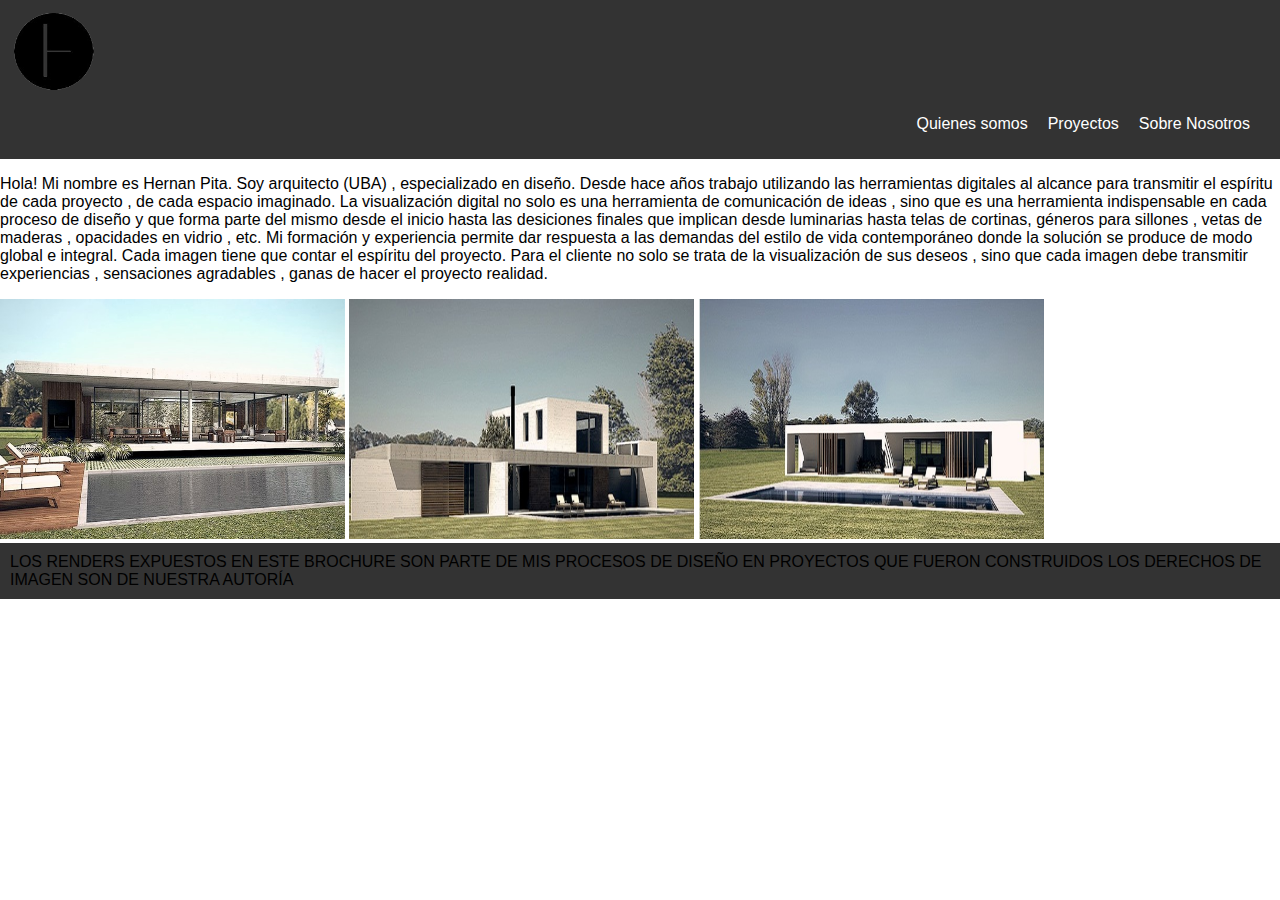
==== index.html @ 28909daf "Initial commit" ====
<!DOCTYPE html>
<html lang="en">
<head>
    <meta charset="UTF-8">
    <meta name="viewport" content="width=device-width, initial-scale=1.0">
    <title>Disñeo de Arquitectura</title>
    <link rel="stylesheet" href="estilos.css">
   
</head>

<body>
    <header>
        <div class="Logo">
            <img src="Imagenes/logo-removebg-preview.png" alt="Logo">
        </div>
    <div class="Menu">
        <ul class="menu-list">
            <li><a href="#">Quienes somos</a></li>
            <li><a href="Proyectos.html">Proyectos</a></li>
            <li><a href="SobreNosotros.html">Sobre Nosotros</a></li>
        </ul>

    </div>
    </header>
    <p>Hola! Mi nombre es Hernan Pita. 
        Soy arquitecto (UBA) , especializado en diseño. Desde hace años trabajo 
       utilizando las herramientas digitales al alcance para transmitir el espíritu de cada 
       proyecto , de cada espacio imaginado. 
       La visualización digital no solo es una herramienta de comunicación de ideas , 
       sino que es una herramienta indispensable en cada proceso de diseño y que 
       forma parte del mismo desde el inicio hasta las desiciones finales que implican 
       desde luminarias hasta telas de cortinas,  géneros para sillones , vetas de 
       maderas , opacidades en vidrio , etc.
        Mi formación y experiencia permite dar respuesta a las demandas del estilo de 
       vida contemporáneo  donde la solución se produce de modo global e integral. 
       Cada imagen tiene que contar el espíritu del proyecto. Para el cliente no solo se 
       trata de la visualización de sus deseos , sino que cada imagen debe transmitir 
       experiencias , sensaciones agradables , ganas de hacer el proyecto realidad.<p>
       <div class="FotosPrinci">
        <img src="Imagenes/Imagen2.jpg">
       <img src="Imagenes/imagen3.jpg">
       <img src="Imagenes/img4.jpg">
       </div>
</body>
<footer>LOS RENDERS EXPUESTOS EN ESTE BROCHURE SON PARTE DE MIS PROCESOS DE DISEÑO EN PROYECTOS 
    QUE FUERON CONSTRUIDOS  
    LOS DERECHOS DE IMAGEN SON DE NUESTRA AUTORÍA </footer>
</html>
---- estilos.css ----
body {
    margin: 0;
    font-family: Arial, sans-serif;
 
}

header {
    background-color: #333;
    padding: 10px;
position: relative;
}


.Logo img {
    width: 95px; 
    height: 85px; 
    left: 20px;
}

.menu-list {
    list-style-type: none;
    display: flex;
    justify-content: flex-end;
    flex-wrap: wrap;
}

.menu-list li {
    margin-right: 20px;
}

.menu-list li a {
    color: #fff;
    text-decoration: none;
}
.ProyectosFotos img{
width: 345px; 
height: 240px;

}
footer{
    background-color: #333;
    padding: 10px;
    position: relative;
    bottom: 0;
}
.ContenedorEstudios{
    border: solid 2 px;
padding: 30px;
display: flex;
flex-direction: column;
}
.estilosDiv{
       border: solid 2 px;
padding: 30px;
display: flex;
flex-direction: column;
}
.LogosImg img{
    height:48px ;
    width:49px ;

}
.LogosImg {
    display:flex ;
    justify-content:space-between;
    align-items: flex-end;

}
.FotosPrinci img{
    width: 345px; 
height: 240px;
}
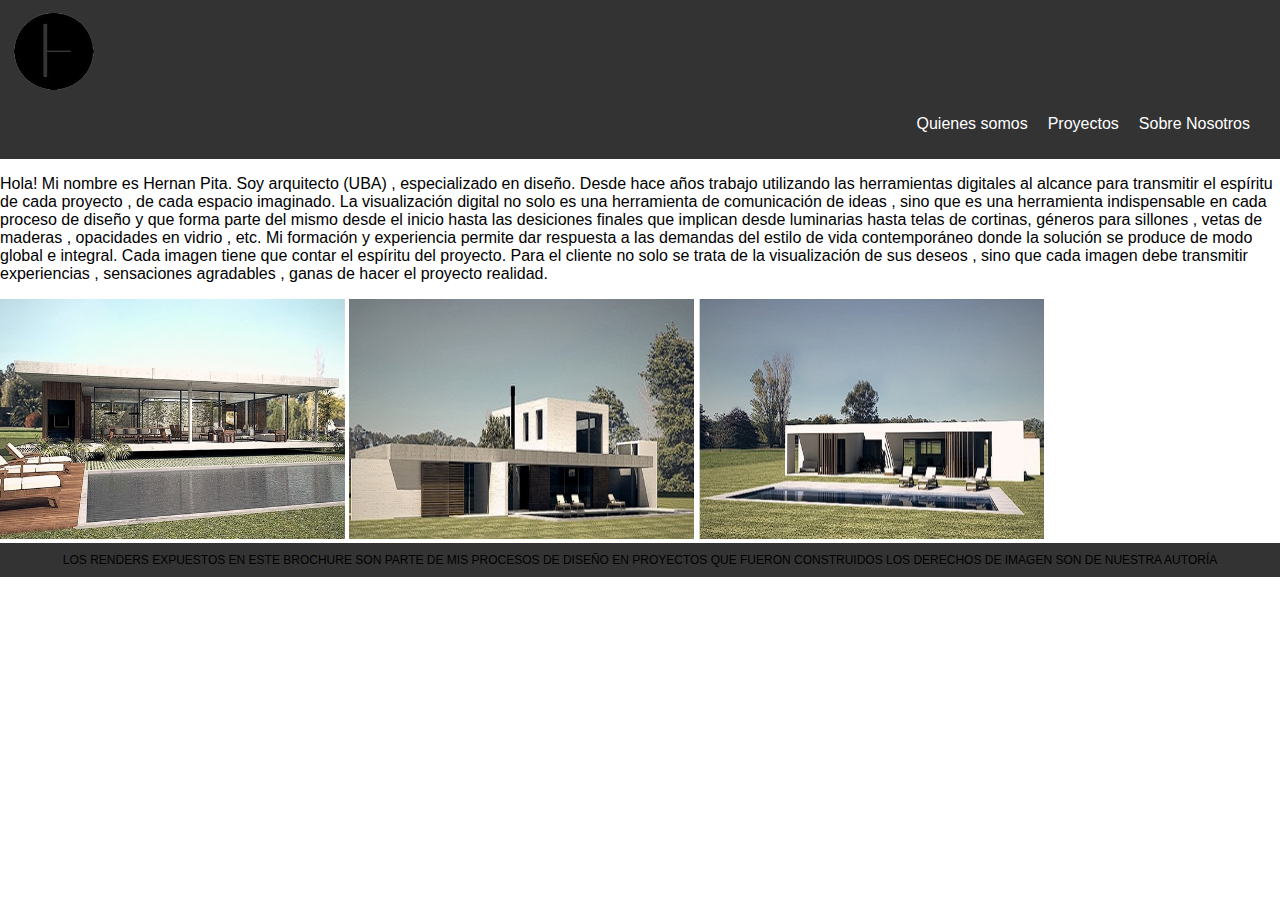
==== commit 74ccefac: "Actualización CSS" ====
--- a/index.html
+++ b/index.html
@@ -7,7 +7,6 @@
     <link rel="stylesheet" href="estilos.css">
    
 </head>
-
 <body>
     <header>
         <div class="Logo">
--- a/estilos.css
+++ b/estilos.css
@@ -1,3 +1,4 @@
+
 body {
     margin: 0;
     font-family: Arial, sans-serif;
@@ -42,14 +43,11 @@
     padding: 10px;
     position: relative;
     bottom: 0;
+    font-family: Arial, Helvetica, sans-serif;
+    font-size: 12px;
+    text-align: center;
 }
-.ContenedorEstudios{
-    border: solid 2 px;
-padding: 30px;
-display: flex;
-flex-direction: column;
-}
-.estilosDiv{
+.EstilosDiv{
        border: solid 2 px;
 padding: 30px;
 display: flex;
@@ -58,7 +56,7 @@
 .LogosImg img{
     height:48px ;
     width:49px ;
-
+    
 }
 .LogosImg {
     display:flex ;
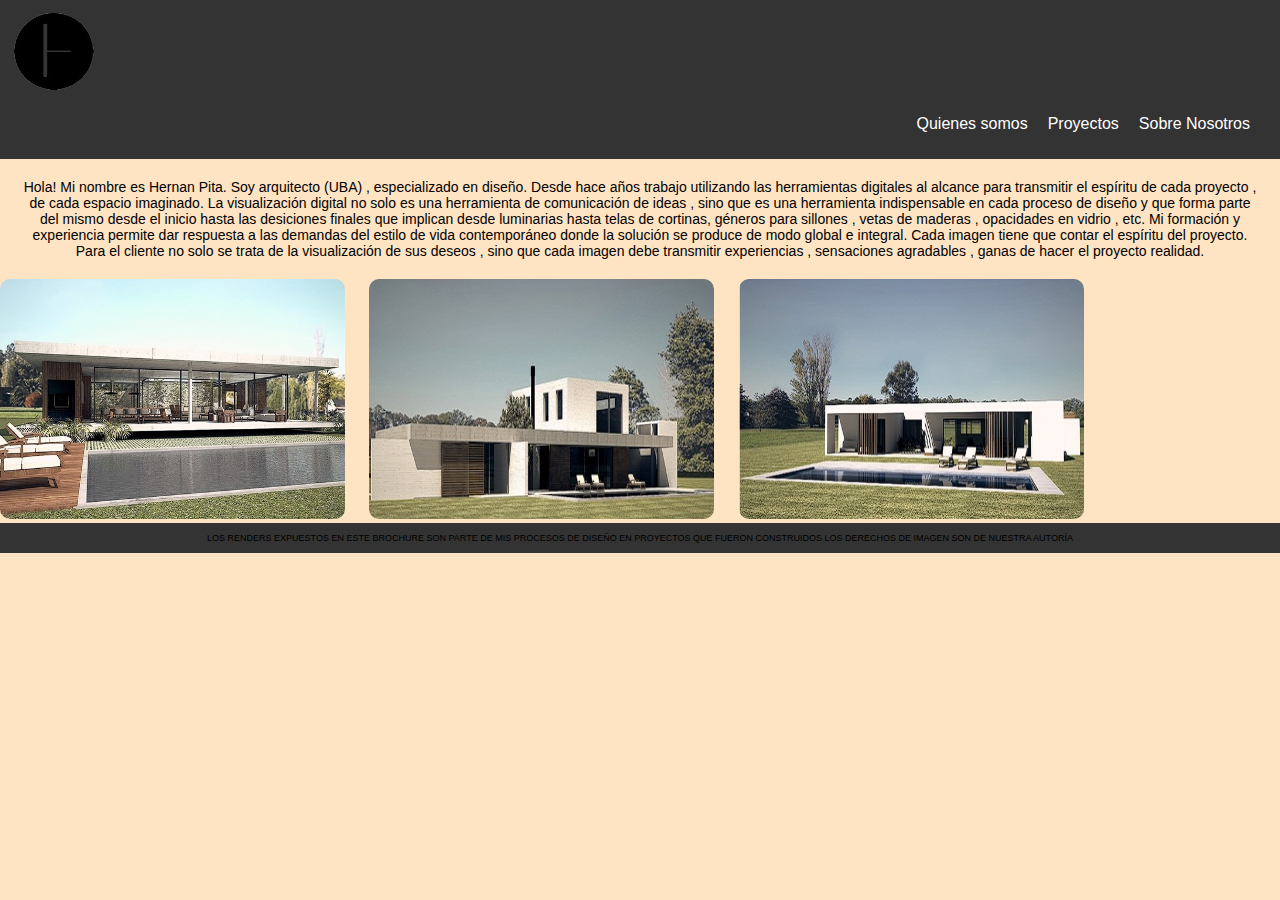
==== commit ad2ee847: "Ac CSS" ====
--- a/index.html
+++ b/index.html
@@ -21,7 +21,8 @@
 
     </div>
     </header>
-    <p>Hola! Mi nombre es Hernan Pita. 
+    
+    <div class="TxtPrin"><p>Hola! Mi nombre es Hernan Pita. 
         Soy arquitecto (UBA) , especializado en diseño. Desde hace años trabajo 
        utilizando las herramientas digitales al alcance para transmitir el espíritu de cada 
        proyecto , de cada espacio imaginado. 
@@ -35,6 +36,7 @@
        Cada imagen tiene que contar el espíritu del proyecto. Para el cliente no solo se 
        trata de la visualización de sus deseos , sino que cada imagen debe transmitir 
        experiencias , sensaciones agradables , ganas de hacer el proyecto realidad.<p>
+       </div>
        <div class="FotosPrinci">
         <img src="Imagenes/Imagen2.jpg">
        <img src="Imagenes/imagen3.jpg">
@@ -43,5 +45,6 @@
 </body>
 <footer>LOS RENDERS EXPUESTOS EN ESTE BROCHURE SON PARTE DE MIS PROCESOS DE DISEÑO EN PROYECTOS 
     QUE FUERON CONSTRUIDOS  
-    LOS DERECHOS DE IMAGEN SON DE NUESTRA AUTORÍA </footer>
+    LOS DERECHOS DE IMAGEN SON DE NUESTRA AUTORÍA 
+</footer>
 </html>--- a/estilos.css
+++ b/estilos.css
@@ -1,17 +1,29 @@
 
+html{
+    height: 100%;
+}
 body {
     margin: 0;
     font-family: Arial, sans-serif;
- 
+   min-height: 100%;
+   background-color: #FFE4C4;
 }
 
 header {
     background-color: #333;
     padding: 10px;
 position: relative;
+
 }
-
-
+.TxtPrin p{
+    position: relative;
+font-family: Arial, Helvetica, sans-serif;
+font-size: 14px;
+text-align: center;
+margin-left: 20px;
+margin-right: 20px;
+margin-top: 20px;
+}
 .Logo img {
     width: 95px; 
     height: 85px; 
@@ -33,25 +45,51 @@
     color: #fff;
     text-decoration: none;
 }
-.ProyectosFotos img{
+.CarruselFotos img{
+    position: relative;
 width: 345px; 
 height: 240px;
 
+}
+.CarruselSlide{
+    display: flex;
+    transition: transform 0.5s ease-in-out;
+}
+.Prev-Btn,
+.Next-btn{
+position: absolute;
+top: 50%;
+transform: translate(-50%);
+background-color: #333;
+color:#fff;
+border: none;
+padding: 10px 20px;
+cursor: pointer;
+}
+.Prev-Btn{
+    left: 10px;
+}
+.Next-btn{
+    right: 10px
 }
 footer{
     background-color: #333;
     padding: 10px;
     position: relative;
-    bottom: 0;
     font-family: Arial, Helvetica, sans-serif;
-    font-size: 12px;
+    font-size: 9px;
     text-align: center;
 }
 .EstilosDiv{
        border: solid 2 px;
 padding: 30px;
 display: flex;
-flex-direction: column;
+font-size: 14px;
+
+}
+.ContenedorInfo{
+    margin-right: 20px;
+
 }
 .LogosImg img{
     height:48px ;
@@ -67,4 +105,6 @@
 .FotosPrinci img{
     width: 345px; 
 height: 240px;
+margin-right: 20px;
+border-radius: 10px;
 }
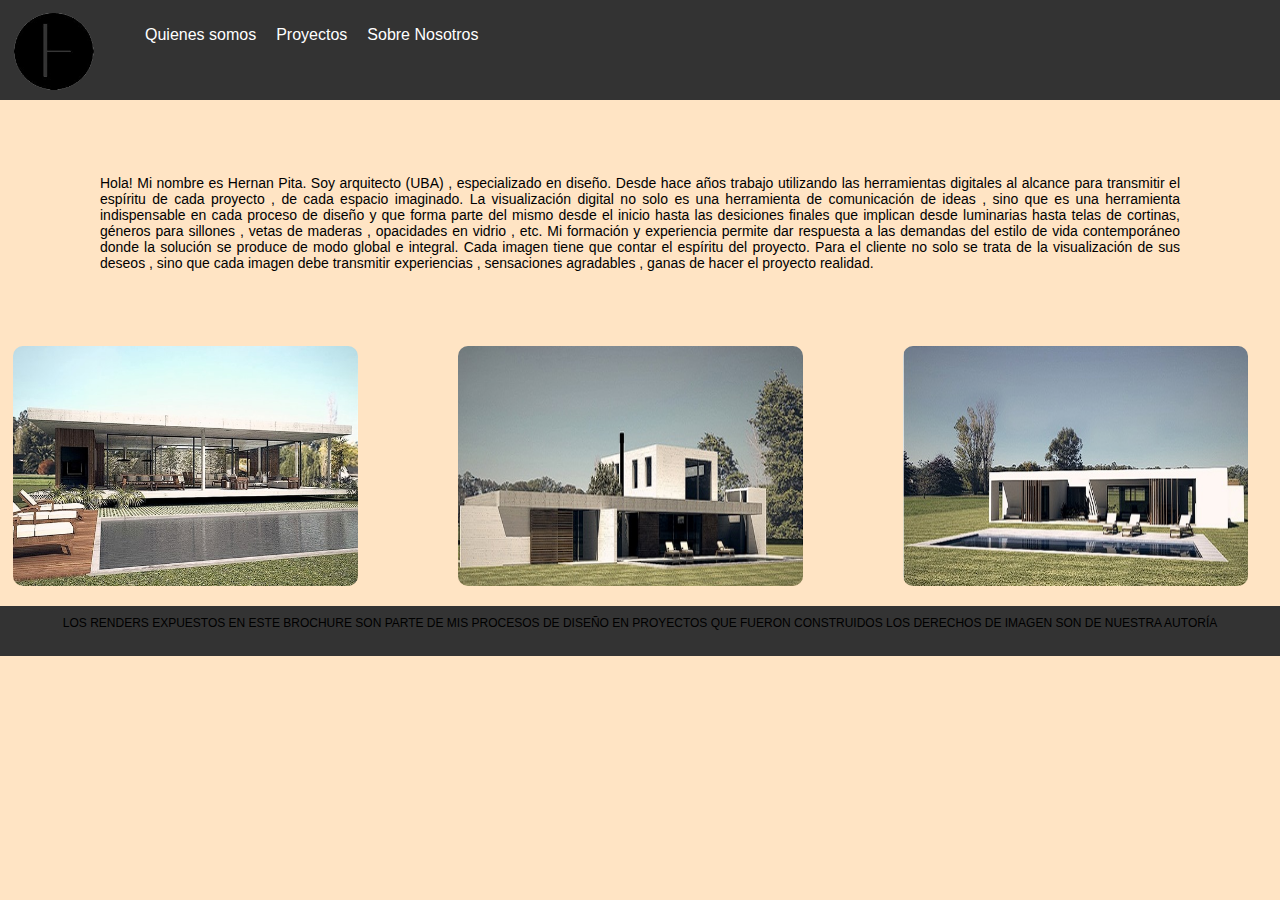
==== commit 48ddcaaa: "Actualizacion 22/4" ====
--- a/index.html
+++ b/index.html
@@ -43,8 +43,10 @@
        <img src="Imagenes/img4.jpg">
        </div>
 </body>
+<div class="Foot">
 <footer>LOS RENDERS EXPUESTOS EN ESTE BROCHURE SON PARTE DE MIS PROCESOS DE DISEÑO EN PROYECTOS 
     QUE FUERON CONSTRUIDOS  
     LOS DERECHOS DE IMAGEN SON DE NUESTRA AUTORÍA 
 </footer>
+</div>
 </html>--- a/estilos.css
+++ b/estilos.css
@@ -5,29 +5,17 @@
 body {
     margin: 0;
     font-family: Arial, sans-serif;
-   min-height: 100%;
-   background-color: #FFE4C4;
+     min-height: 100vh;
+      background-color: #FFE4C4;
 }
 
 header {
     background-color: #333;
     padding: 10px;
-position: relative;
+    display: flex;
+    height: 80px;
 
-}
-.TxtPrin p{
-    position: relative;
-font-family: Arial, Helvetica, sans-serif;
-font-size: 14px;
-text-align: center;
-margin-left: 20px;
-margin-right: 20px;
-margin-top: 20px;
-}
-.Logo img {
-    width: 95px; 
-    height: 85px; 
-    left: 20px;
+
 }
 
 .menu-list {
@@ -45,10 +33,25 @@
     color: #fff;
     text-decoration: none;
 }
+.TxtPrin p{
+    position: relative;
+    font-family: Arial, Helvetica, sans-serif;
+font-size: 14px;
+text-align: justify;
+margin-left: 100px;
+margin-right: 100px;
+margin-top: 75px;
+}
+.Logo img {
+    width: 95px; 
+    height: 85px; 
+    left: 20px;
+}
 .CarruselFotos img{
     position: relative;
 width: 345px; 
 height: 240px;
+gap: 20px;
 
 }
 .CarruselSlide{
@@ -72,20 +75,18 @@
 .Next-btn{
     right: 10px
 }
-footer{
-    background-color: #333;
-    padding: 10px;
-    position: relative;
-    font-family: Arial, Helvetica, sans-serif;
-    font-size: 9px;
-    text-align: center;
-}
+
 .EstilosDiv{
        border: solid 2 px;
 padding: 30px;
 display: flex;
 font-size: 14px;
 
+}
+.ContenedorInfo li{
+    font-family: Arial, Helvetica, sans-serif;
+font-size: 14px;
+text-align: justify;
 }
 .ContenedorInfo{
     margin-right: 20px;
@@ -102,9 +103,30 @@
     align-items: flex-end;
 
 }
+.FotosPrinci {
+    display: flex;
+    justify-content: center;
+    align-items: center;
+    height: 240px;
+    gap: 80px;
+    display: flex;
+    margin-top: 50px;
+}
+
 .FotosPrinci img{
     width: 345px; 
 height: 240px;
 margin-right: 20px;
 border-radius: 10px;
+
 }
+footer {
+    background-color: #333;
+    padding: 10px;
+    position: relative;
+    font-family: Arial, Helvetica, sans-serif;
+    font-size: 12px;
+    text-align: center;
+    height: 30px;
+    margin-top: 20px;
+}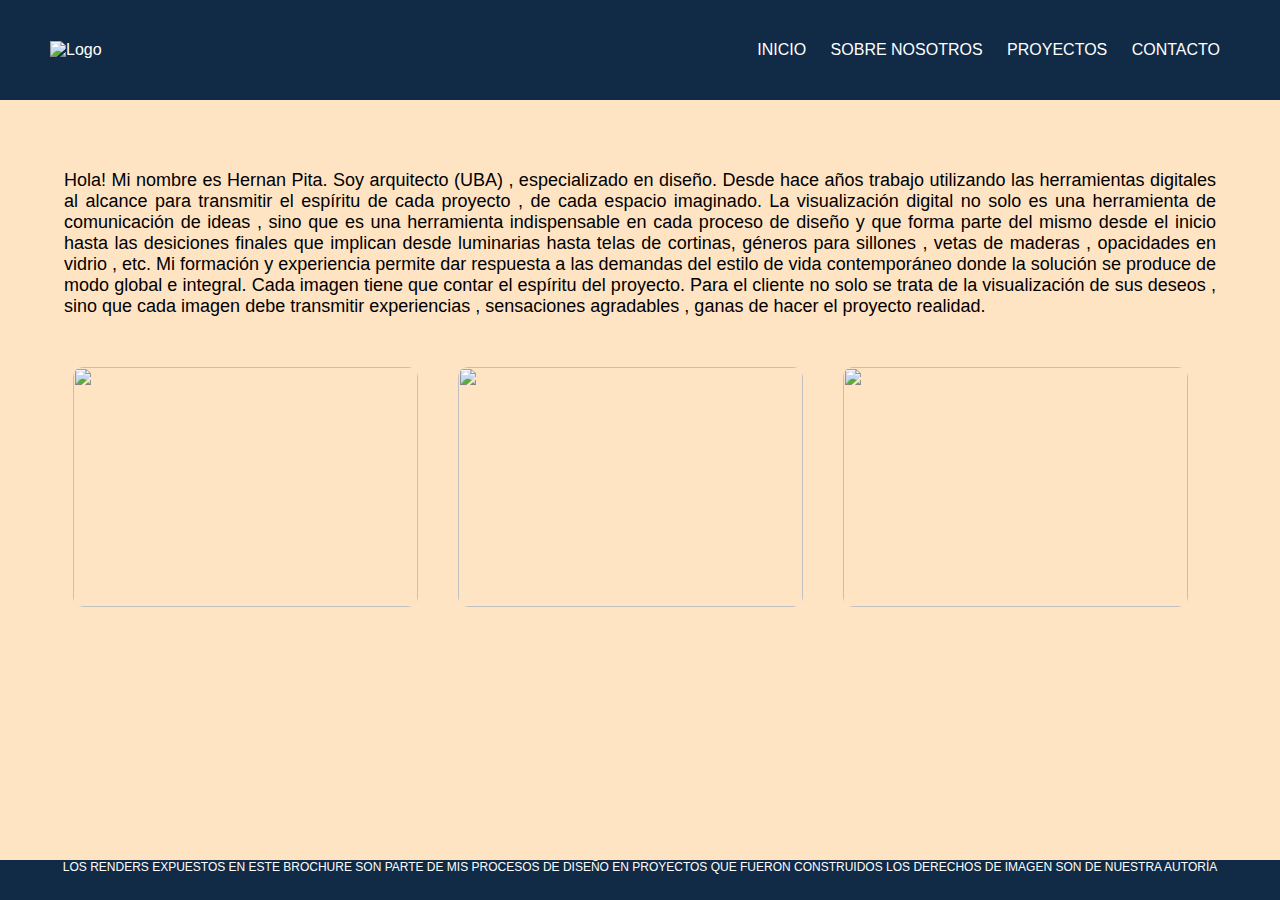
==== commit f0b17f18: "Add files via upload" ====
--- a/index.html
+++ b/index.html
@@ -1,52 +1,58 @@
-<!DOCTYPE html>
-<html lang="en">
-<head>
-    <meta charset="UTF-8">
-    <meta name="viewport" content="width=device-width, initial-scale=1.0">
-    <title>Disñeo de Arquitectura</title>
-    <link rel="stylesheet" href="estilos.css">
-   
-</head>
-<body>
-    <header>
-        <div class="Logo">
-            <img src="Imagenes/logo-removebg-preview.png" alt="Logo">
-        </div>
-    <div class="Menu">
-        <ul class="menu-list">
-            <li><a href="#">Quienes somos</a></li>
-            <li><a href="Proyectos.html">Proyectos</a></li>
-            <li><a href="SobreNosotros.html">Sobre Nosotros</a></li>
-        </ul>
-
-    </div>
-    </header>
-    
-    <div class="TxtPrin"><p>Hola! Mi nombre es Hernan Pita. 
-        Soy arquitecto (UBA) , especializado en diseño. Desde hace años trabajo 
-       utilizando las herramientas digitales al alcance para transmitir el espíritu de cada 
-       proyecto , de cada espacio imaginado. 
-       La visualización digital no solo es una herramienta de comunicación de ideas , 
-       sino que es una herramienta indispensable en cada proceso de diseño y que 
-       forma parte del mismo desde el inicio hasta las desiciones finales que implican 
-       desde luminarias hasta telas de cortinas,  géneros para sillones , vetas de 
-       maderas , opacidades en vidrio , etc.
-        Mi formación y experiencia permite dar respuesta a las demandas del estilo de 
-       vida contemporáneo  donde la solución se produce de modo global e integral. 
-       Cada imagen tiene que contar el espíritu del proyecto. Para el cliente no solo se 
-       trata de la visualización de sus deseos , sino que cada imagen debe transmitir 
-       experiencias , sensaciones agradables , ganas de hacer el proyecto realidad.<p>
-       </div>
-       <div class="FotosPrinci">
-        <img src="Imagenes/Imagen2.jpg">
-       <img src="Imagenes/imagen3.jpg">
-       <img src="Imagenes/img4.jpg">
-       </div>
-</body>
-<div class="Foot">
-<footer>LOS RENDERS EXPUESTOS EN ESTE BROCHURE SON PARTE DE MIS PROCESOS DE DISEÑO EN PROYECTOS 
-    QUE FUERON CONSTRUIDOS  
-    LOS DERECHOS DE IMAGEN SON DE NUESTRA AUTORÍA 
-</footer>
-</div>
+<!DOCTYPE html>
+<html lang="en">
+<head>
+    <meta charset="UTF-8">
+    <meta name="viewport" content="width=device-width, initial-scale=1.0">
+    <title>Disñeo de Arquitectura</title>
+    <link rel="stylesheet" href="estilos.css">
+   
+</head>
+<body>
+    <header>
+        <div class="Logo">
+            <img src="Imagenes/logo-removebg-preview.png" alt="Logo">
+        </div>
+    <input type="checkbox" id="check">
+    <label for="check" class="mostrar-menu">
+        &#8801
+    </label>
+    <nav class="Menu">
+        <a href="index.html">Inicio</a>
+        <a href="SobreNosotros.html">Sobre Nosotros</a>
+        <a href="Proyectos.html">Proyectos</a>
+        <a href="contacto.html">Contacto</a>
+        <label for="check" class="esconder-menu">
+    <label for="check" class="esconder-menu">
+        &#215
+    </label>
+</nav>
+    </header>
+    
+    <div class="TxtPrin"><p>Hola! Mi nombre es Hernan Pita. 
+        Soy arquitecto (UBA) , especializado en diseño. Desde hace años trabajo 
+       utilizando las herramientas digitales al alcance para transmitir el espíritu de cada 
+       proyecto , de cada espacio imaginado. 
+       La visualización digital no solo es una herramienta de comunicación de ideas , 
+       sino que es una herramienta indispensable en cada proceso de diseño y que 
+       forma parte del mismo desde el inicio hasta las desiciones finales que implican 
+       desde luminarias hasta telas de cortinas,  géneros para sillones , vetas de 
+       maderas , opacidades en vidrio , etc.
+        Mi formación y experiencia permite dar respuesta a las demandas del estilo de 
+       vida contemporáneo  donde la solución se produce de modo global e integral. 
+       Cada imagen tiene que contar el espíritu del proyecto. Para el cliente no solo se 
+       trata de la visualización de sus deseos , sino que cada imagen debe transmitir 
+       experiencias , sensaciones agradables , ganas de hacer el proyecto realidad.<p>
+       </div>
+       <div class="FotosPrinci">
+        <img src="Imagenes/Imagen2.jpg">
+       <img src="Imagenes/imagen3.jpg">
+       <img src="Imagenes/img4.jpg">
+       </div>
+       <footer>
+       <p>LOS RENDERS EXPUESTOS EN ESTE BROCHURE SON PARTE DE MIS PROCESOS DE DISEÑO EN PROYECTOS 
+        QUE FUERON CONSTRUIDOS  
+        LOS DERECHOS DE IMAGEN SON DE NUESTRA AUTORÍA </p></div>
+    </footer>
+</body>
+
 </html>--- a/estilos.css
+++ b/estilos.css
@@ -1,132 +1,461 @@
-
-html{
-    height: 100%;
-}
-body {
-    margin: 0;
-    font-family: Arial, sans-serif;
-     min-height: 100vh;
-      background-color: #FFE4C4;
-}
-
-header {
-    background-color: #333;
-    padding: 10px;
-    display: flex;
-    height: 80px;
-
-
-}
-
-.menu-list {
-    list-style-type: none;
-    display: flex;
-    justify-content: flex-end;
-    flex-wrap: wrap;
-}
-
-.menu-list li {
-    margin-right: 20px;
-}
-
-.menu-list li a {
-    color: #fff;
-    text-decoration: none;
-}
-.TxtPrin p{
-    position: relative;
-    font-family: Arial, Helvetica, sans-serif;
-font-size: 14px;
-text-align: justify;
-margin-left: 100px;
-margin-right: 100px;
-margin-top: 75px;
-}
-.Logo img {
-    width: 95px; 
-    height: 85px; 
-    left: 20px;
-}
-.CarruselFotos img{
-    position: relative;
-width: 345px; 
-height: 240px;
-gap: 20px;
-
-}
-.CarruselSlide{
-    display: flex;
-    transition: transform 0.5s ease-in-out;
-}
-.Prev-Btn,
-.Next-btn{
-position: absolute;
-top: 50%;
-transform: translate(-50%);
-background-color: #333;
-color:#fff;
-border: none;
-padding: 10px 20px;
-cursor: pointer;
-}
-.Prev-Btn{
-    left: 10px;
-}
-.Next-btn{
-    right: 10px
-}
-
-.EstilosDiv{
-       border: solid 2 px;
-padding: 30px;
-display: flex;
-font-size: 14px;
-
-}
-.ContenedorInfo li{
-    font-family: Arial, Helvetica, sans-serif;
-font-size: 14px;
-text-align: justify;
-}
-.ContenedorInfo{
-    margin-right: 20px;
-
-}
-.LogosImg img{
-    height:48px ;
-    width:49px ;
-    
-}
-.LogosImg {
-    display:flex ;
-    justify-content:space-between;
-    align-items: flex-end;
-
-}
-.FotosPrinci {
-    display: flex;
-    justify-content: center;
-    align-items: center;
-    height: 240px;
-    gap: 80px;
-    display: flex;
-    margin-top: 50px;
-}
-
-.FotosPrinci img{
-    width: 345px; 
-height: 240px;
-margin-right: 20px;
-border-radius: 10px;
-
-}
-footer {
-    background-color: #333;
-    padding: 10px;
-    position: relative;
-    font-family: Arial, Helvetica, sans-serif;
-    font-size: 12px;
-    text-align: center;
-    height: 30px;
-    margin-top: 20px;
-}+
+/* Estructura General*/
+*{
+    margin: 0;
+    padding: 0;
+}
+header {
+    background-color: #112A46;
+    padding: 0 50px;
+    display: flex;
+    height: 100px;
+    align-items: center;
+    justify-content: space-between;
+    color:#fff;
+}
+.Menu a{
+    text-transform: uppercase;
+    padding: 0 10px;
+    text-decoration: none;
+    color: #fff;
+}
+.mostrar-menu,
+.esconder-menu{
+    font-size: 30px;
+    cursor: pointer;
+    display: none;
+    transition: 0.4s;
+}
+.mostrar-menu{
+    order: 1;
+}
+.menu a:hover,
+.mostrar-menu:hover,
+.esconder-menu:hover{
+    color: #FFE4C4;
+}
+#check{
+    display: none;
+}
+body {
+    position: relative;
+    display: flex;
+    flex-direction: column;
+    font-family: Arial, sans-serif;
+     min-height: 100vh;
+      background-color: #FFE4C4;
+    }
+ footer {
+        background-color: #112A46;
+        text-align: center;
+        position: absolute;
+        height: 40px;
+        justify-content: center;
+        align-items: center;
+        bottom: 0;
+        width: 100%;
+    
+       
+    }
+    footer p {
+       
+        font-family: Arial, Helvetica, sans-serif;
+        font-size: 12px;
+        height: 40px;
+        color:#fff;
+
+    }
+/* Index*/
+.TxtPrin{
+    position: relative;
+    text-align: justify;
+    width: 90%;
+    margin-left: 5%;
+    margin-right: 5%;
+    margin-top: 70px;
+
+
+}
+.TxtPrin p{
+    font-family: Arial, Helvetica, sans-serif;
+    font-size: 18px;
+}
+.FotosPrinci {
+    display: flex;
+    justify-content: center;
+    align-items: center;
+    margin-top: 70px;
+    width: 90%;
+    margin-left: 5%;
+    margin-right: 5%;
+    margin-top: 50px;
+    gap: 20px;                   
+   
+}
+.FotosPrinci img{
+    width: 345px; 
+    height: 240px;
+    margin-right: 20px;
+    border-radius: 10px;
+}
+/* Proyectos */
+
+.Logo img {
+    width: 95px; 
+    height: 85px; 
+    left: 20px;
+}
+.TxtPro{
+    font-size: 16px;
+    margin-top: 50px;
+    margin-left: 100px;
+    margin-right: 100px;
+}
+.TxtP{
+    position: relative;
+    font-family: Arial, Helvetica, sans-serif;
+    font-size: 18px;
+    text-align: justify;
+    margin-left: 100px;
+    margin-right: 100px;
+    margin-top: 30px;
+}
+.CarruselFotos img{
+    position: relative;
+    width: 345px; 
+    height: 240px;
+    gap: 20px;
+    border-radius: 10px;
+    justify-content: center;
+    align-items: center;
+}
+.CarruselFotos{
+    position: relative;
+    max-width: 1000px;
+    margin:  0 auto;
+    height: 240px;
+    width: 345px;
+    margin-top: 5vh;
+}
+.CarruselSlide{
+    width: 50vh;
+    height: 100%;
+    display: flex;
+    aspect-ratio: 16/9;
+    overflow: hidden;
+    scroll-snap-align: x mandatory;
+    scroll-behavior: smooth;
+    box-shadow: 0 .25rem .5rem #21212126;
+    border-radius: .5rem;
+    transform: translateX(-15%);
+}
+.CarruselSlide img{
+    flex: 1 0 100%;
+    scroll-snap-align: start;
+    object-fit: cover;
+
+}
+.slider-nav{
+    display: flex;
+    column-gap: 0.7rem;
+    position: absolute;
+    bottom: 10rem;
+    left: 47%;
+    transform:  translateX(-49%);
+    z-index: 1;
+
+}
+.slider-nav a{
+    width: .5rem;
+    height: .5rem;
+    border-radius: 50%;
+    background-color: black;
+    opacity: .75;
+    transition: opacity ease 250ms;
+    margin-top: 15vh;
+
+}
+.slider-nav:hover{
+    opacity: 100%;
+}
+/* Sobre Nosotros */
+.EstilosDiv{
+    border: solid 2 px;
+    padding: 25px;
+    display: flex;
+    font-size: 14px;
+
+}
+.ContenedorInfo li{
+    font-family: Arial, Helvetica, sans-serif;
+    font-size: 18px;
+    text-align: justify;
+}
+.ContenedorInfo{
+   margin-top: 60px;
+    margin-left: 80px;
+    margin-right: 80px;
+    margin-bottom: 50px;
+}
+
+
+/*Contacto*/
+.form {
+    max-inline-size: 550px;
+    margin-top: 15px;
+    margin: auto;
+  }
+  
+  .form label {
+    display: block;
+    margin-block-start: 1em;
+    margin-block-end: .5em;
+    padding-inline-start: .5em;
+  }
+  
+  .form label span {
+    color: #DA1414;
+  }
+  
+  .form input, .form textarea {
+    box-sizing: border-box;
+    width: 100%;
+    font-size: 1rem;
+    padding: .8em;
+    border-radius: .5em;
+    border: 1px solid #858C94;
+  }
+  .form textarea {
+    margin-block-end: 2em;
+    font-family: inherit;
+  }
+  
+  input::-webkit-input-placeholder {
+    color: #0F0A0A88;
+  }
+  
+  
+  .contact {
+    margin-block-end: 5em;
+  }
+  
+  #trucazo {
+    opacity: 0;
+  }
+  .btn {
+  border-radius: 90px;
+  letter-spacing: 1.25px;
+  background: initial;
+  block-size: 50px;
+  display: block;
+  cursor: pointer;
+  user-select: none;
+  box-sizing: border-box;
+  font-size: 14px;
+  text-transform: uppercase;
+  text-align: center;
+  line-height: 50px;
+  border: 2px solid var(--black);
+  font-weight: bold;
+  padding: 0 1.5em;
+}
+.btn.full {
+  width: 100%;
+}
+
+.btn.primary {
+  background: var(--primary);
+}
+
+.btn.secondary img{
+  position: relative;
+  bottom: 1px;
+}
+  #Iconos{
+    padding: 0px 50px;
+    margin-bottom: 30px;
+}
+
+#Iconos img{
+    height:48px ;
+    width:49px ;
+}
+
+
+#Contenido-Iconos{
+    align-items: flex-end;
+    padding: 50px 50px 0px 50px;
+    display: flex;
+    justify-content: space-between;
+    text-align: center;
+}
+/* Responsive */
+@media(max-width: 480px){
+    .mostrar-menu,
+    .esconder-menu{
+        display: block;
+    }
+    .Menu{
+        position: fixed;
+        width: 100%;
+        height: 100%;
+        background: #112A46;
+        right: -100%;
+        top: 0;
+        text-align: center;
+        padding: 100px 0px;
+        z-index: 100;
+        transition: 0.8s;
+    }
+    .Menu a{
+        display: block;
+        padding:20px;
+
+    }
+.esconder-menu{
+    position: absolute;
+    top: 40px;
+    right: 40px;
+}
+#check:checked ~ .Menu{
+    right: 0;
+}
+footer{
+    text-align: center;
+    justify-content: center;
+    position: absolute;
+    height: 40px;
+    bottom: 0;
+    width: 100%;  
+}
+footer p{
+ font-size: 8px;
+}
+/* Index */
+.FotosPrinci{
+    flex-direction:column ; 
+    display: flex;
+  position: relative;
+  width: 100%;
+  margin-right: 10px;
+  margin-left: 10px;
+  margin-bottom: 30px;
+}
+.FotosPrinci img{
+    width: 80%;
+    height: auto;
+}
+.TxtPrin{
+    display: flex;
+    width: 70%;
+    margin-right: 15%;
+    margin-left: 15%;
+}
+.EstilosDiv{
+    flex-direction:  column;
+    margin-top: 25px;
+    
+}
+#Contenido-Iconos{
+    flex-direction: column;
+    align-items: center;
+    justify-content: space-between;
+}
+/*Proyectos*/
+.TxtPro{
+width: 80%;
+margin-left: 10%;
+margin-right: 10%;
+margin-bottom: 10px;
+}
+.TxtP{
+    width: 80%;
+    margin-right: 10%;
+    margin-left: 10%;
+}
+.CarruselFotos{
+    position: relative;
+    max-width: 1000px;
+    margin: 5% 20% 5% 20% ;
+}
+.CarruselFotos img{
+    position: relative;
+    width: 50vh;
+    height: 100%;
+    gap: 20px;
+    border-radius: 10px;
+    justify-content: center;
+    align-items: center;
+}
+.CarruselSlide{
+    width: 40vh;
+    height: auto;
+    display: flex;
+    aspect-ratio: 16/9;
+    overflow: hidden;
+    scroll-snap-align: x mandatory;
+    scroll-behavior: smooth;
+    box-shadow: 0 .25rem .5rem #21212126;
+    border-radius: .5rem;
+    bottom: 15vh;
+}
+.slider-nav{
+    width: 100%;
+    display: flex;
+    column-gap: 0.5rem;
+    position: absolute;
+    margin: 0 12% 30% 12%;
+    z-index: 1;
+}
+.slider-nav a{
+    width: .5rem;
+    height: .5rem;
+    border-radius: 50%;
+    background-color: black;
+    opacity: .75;
+    transition: opacity ease 250ms;
+
+}
+.slider-nav:hover{
+    opacity: 100%
+}
+/* Sobre Nostros */
+.EstilosDiv{
+    border: solid 2 px;
+    padding: 25px;
+    display: flex;
+}
+.ContenedorInfo h2{
+    font-size: 13;
+}
+.ContenedorInfo li{
+    font-family: Arial, Helvetica, sans-serif;
+    font-size: 13px;
+    text-align: justify;
+}
+.ContenedorInfo{
+    width: 90%;
+   margin-top: 20px;
+    margin-left: 5%;
+    margin-right: 5%;
+    margin-bottom: 15px;
+}
+/*Contacto*/
+#Iconos{
+    padding: 0px 50px;
+    margin-bottom: 30px;
+}
+
+#Iconos img{
+    height:48px ;
+    width:49px ;
+}
+
+#Contenido-Iconos{
+ margin-bottom: 10px;
+
+}
+.form{
+    margin: 15% 5% 0% 5%;
+}
+}
